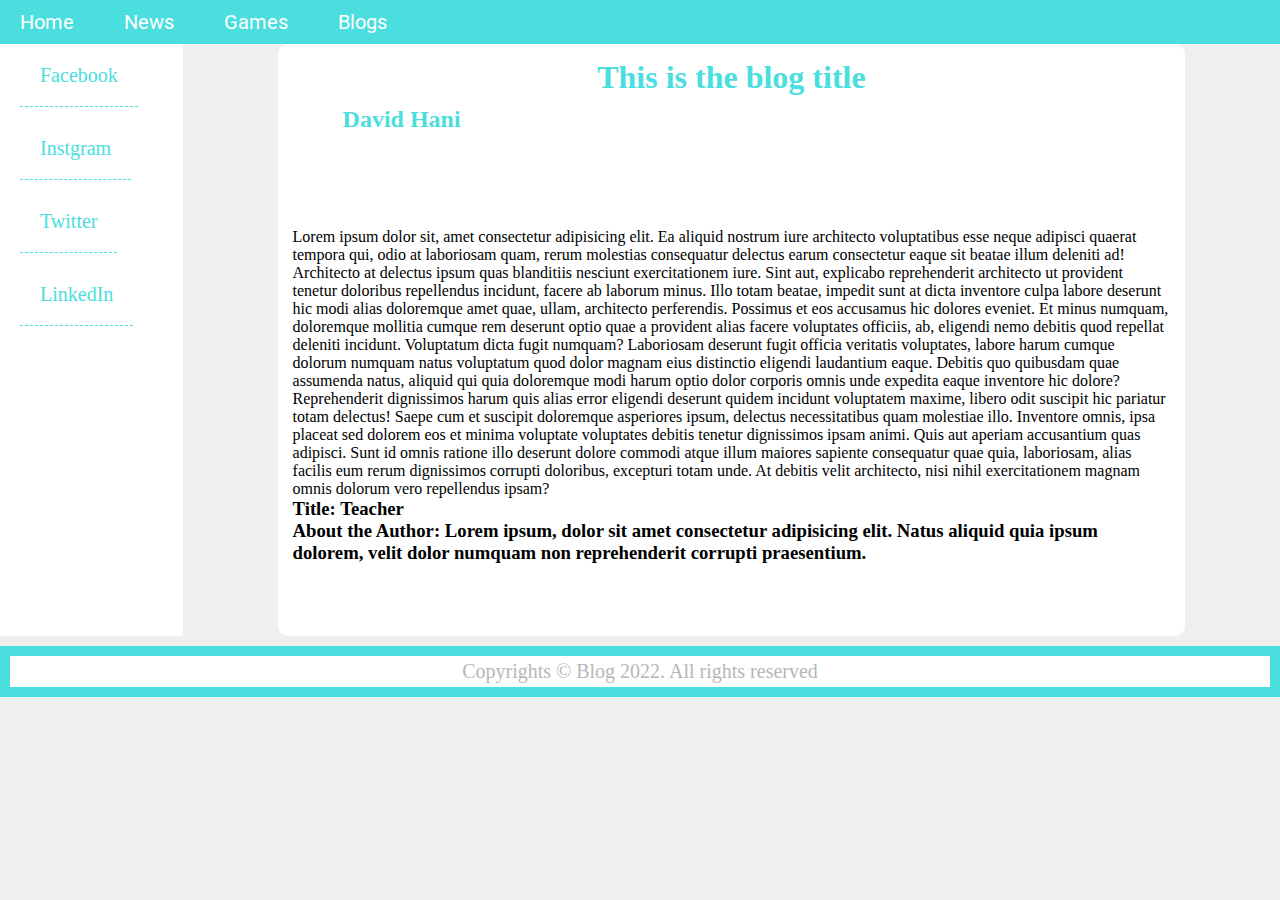
==== Udacity L3/Project A/blog-posts/post1.html @ d32e84fd "Add files via upload" ====
<!DOCTYPE html>
<html lang="en">
<head>
    <link rel="stylesheet" href="../assets/style.css">
    <meta charset="UTF-8">
    <meta http-equiv="X-UA-Compatible" content="IE=edge">
    <meta name="viewport" content="width=device-width, initial-scale=1.0">
    <title>Blog</title>
</head>
<body>
    <nav>
        <ul>
            <li><a href="../index.html">Home</a></li>
            <li><a href="">News</a></li>
            <li><a href="">Games</a></li>
            <li><a href="">Blogs</a></li>
        </ul>
    </nav>
    <div class="aside">
        <ul>
            <li><a href="#">Facebook</a></li>
            <li><a href="#">Instgram</a></li>
            <li><a href="#">Twitter</a></li>
            <li><a href="#">LinkedIn</a></li>
        </ul>
    </div>
    <div class="main">
        <h1>This is the blog title</h1>
        <img src="https://picsum.photos/50" alt="" id="avatar">
        <h2>David Hani</h2>
        <h3>Title: Teacher
          <br>
        About the Author: Lorem ipsum, dolor sit amet consectetur adipisicing elit. Natus aliquid quia ipsum dolorem, velit dolor numquam non reprehenderit corrupti praesentium.</h3>
        <p>Lorem ipsum dolor sit, amet consectetur adipisicing elit. Ea aliquid nostrum iure architecto voluptatibus esse neque adipisci quaerat tempora qui, odio at laboriosam quam, rerum molestias consequatur delectus earum consectetur eaque sit beatae illum deleniti ad! Architecto at delectus ipsum quas blanditiis nesciunt exercitationem iure. Sint aut, explicabo reprehenderit architecto ut provident tenetur doloribus repellendus incidunt, facere ab laborum minus. Illo totam beatae, impedit sunt at dicta inventore culpa labore deserunt hic modi alias doloremque amet quae, ullam, architecto perferendis. Possimus et eos accusamus hic dolores eveniet. Et minus numquam, doloremque mollitia cumque rem deserunt optio quae a provident alias facere voluptates officiis, ab, eligendi nemo debitis quod repellat deleniti incidunt. Voluptatum dicta fugit numquam? Laboriosam deserunt fugit officia veritatis voluptates, labore harum cumque dolorum numquam natus voluptatum quod dolor magnam eius distinctio eligendi laudantium eaque. Debitis quo quibusdam quae assumenda natus, aliquid qui quia doloremque modi harum optio dolor corporis omnis unde expedita eaque inventore hic dolore? Reprehenderit dignissimos harum quis alias error eligendi deserunt quidem incidunt voluptatem maxime, libero odit suscipit hic pariatur totam delectus! Saepe cum et suscipit doloremque asperiores ipsum, delectus necessitatibus quam molestiae illo. Inventore omnis, ipsa placeat sed dolorem eos et minima voluptate voluptates debitis tenetur dignissimos ipsam animi. Quis aut aperiam accusantium quas adipisci. Sunt id omnis ratione illo deserunt dolore commodi atque illum maiores sapiente consequatur quae quia, laboriosam, alias facilis eum rerum dignissimos corrupti doloribus, excepturi totam unde. At debitis velit architecto, nisi nihil exercitationem magnam omnis dolorum vero repellendus ipsam?</p>
    
        <img src="https://picsum.photos/890/200" alt="" id="post-img">
    </div>
    <footer>
        <p>Copyrights © Blog 2022. All rights reserved</p>
    </footer>
</body>
</html>
---- Udacity L3/Project A/assets/style.css ----
@import url(post.css);
@import url(home.css);
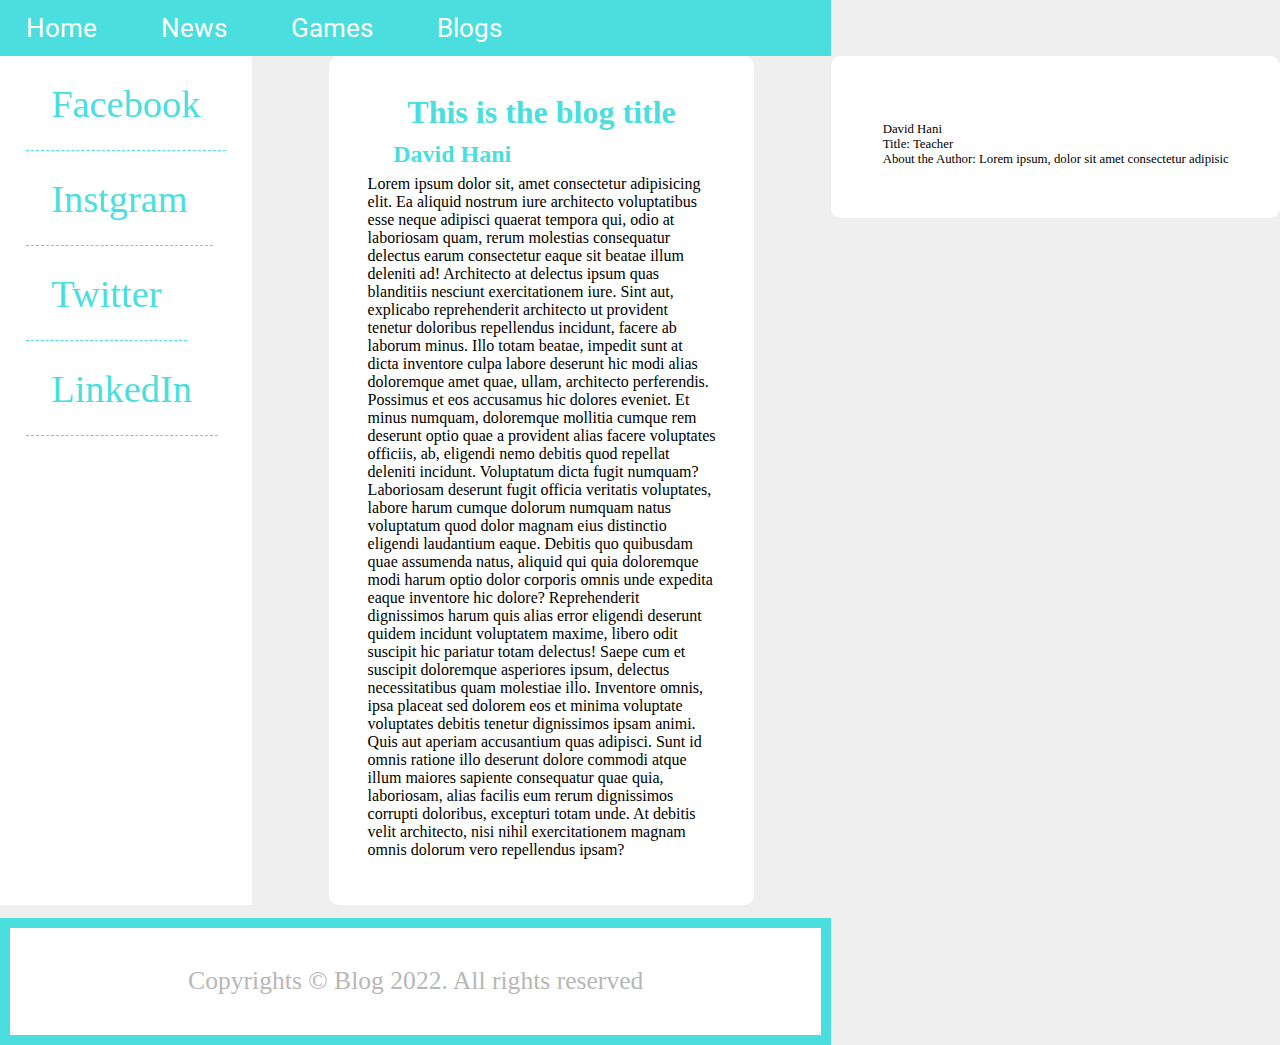
==== commit d2bdfd60: "Add files via upload" ====
--- a/Udacity L3/Project A/blog-posts/post1.html
+++ b/Udacity L3/Project A/blog-posts/post1.html
@@ -28,12 +28,14 @@
         <h1>This is the blog title</h1>
         <img src="https://picsum.photos/50" alt="" id="avatar">
         <h2>David Hani</h2>
-        <h3>Title: Teacher
-          <br>
-        About the Author: Lorem ipsum, dolor sit amet consectetur adipisicing elit. Natus aliquid quia ipsum dolorem, velit dolor numquam non reprehenderit corrupti praesentium.</h3>
+        
         <p>Lorem ipsum dolor sit, amet consectetur adipisicing elit. Ea aliquid nostrum iure architecto voluptatibus esse neque adipisci quaerat tempora qui, odio at laboriosam quam, rerum molestias consequatur delectus earum consectetur eaque sit beatae illum deleniti ad! Architecto at delectus ipsum quas blanditiis nesciunt exercitationem iure. Sint aut, explicabo reprehenderit architecto ut provident tenetur doloribus repellendus incidunt, facere ab laborum minus. Illo totam beatae, impedit sunt at dicta inventore culpa labore deserunt hic modi alias doloremque amet quae, ullam, architecto perferendis. Possimus et eos accusamus hic dolores eveniet. Et minus numquam, doloremque mollitia cumque rem deserunt optio quae a provident alias facere voluptates officiis, ab, eligendi nemo debitis quod repellat deleniti incidunt. Voluptatum dicta fugit numquam? Laboriosam deserunt fugit officia veritatis voluptates, labore harum cumque dolorum numquam natus voluptatum quod dolor magnam eius distinctio eligendi laudantium eaque. Debitis quo quibusdam quae assumenda natus, aliquid qui quia doloremque modi harum optio dolor corporis omnis unde expedita eaque inventore hic dolore? Reprehenderit dignissimos harum quis alias error eligendi deserunt quidem incidunt voluptatem maxime, libero odit suscipit hic pariatur totam delectus! Saepe cum et suscipit doloremque asperiores ipsum, delectus necessitatibus quam molestiae illo. Inventore omnis, ipsa placeat sed dolorem eos et minima voluptate voluptates debitis tenetur dignissimos ipsam animi. Quis aut aperiam accusantium quas adipisci. Sunt id omnis ratione illo deserunt dolore commodi atque illum maiores sapiente consequatur quae quia, laboriosam, alias facilis eum rerum dignissimos corrupti doloribus, excepturi totam unde. At debitis velit architecto, nisi nihil exercitationem magnam omnis dolorum vero repellendus ipsam?</p>
     
         <img src="https://picsum.photos/890/200" alt="" id="post-img">
+    </div>
+    <div class="bio">
+        <img src="https://picsum.photos/50" alt="" id="avatar">
+        <p>David Hani </br> Title: Teacher </br> About the Author: Lorem ipsum, dolor sit amet consectetur adipisic</p>
     </div>
     <footer>
         <p>Copyrights © Blog 2022. All rights reserved</p>
